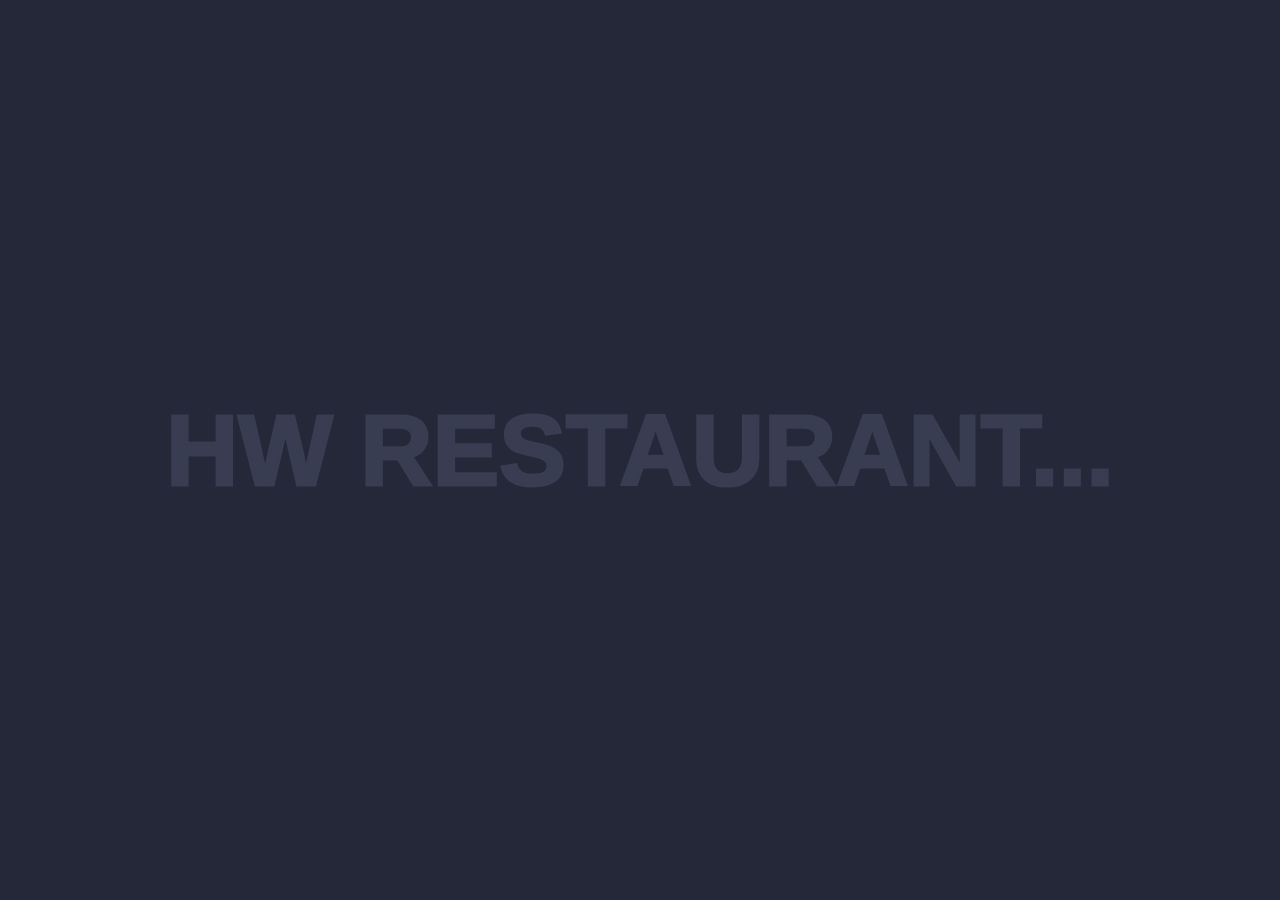
==== BaiCuoiKiWeb/index.html @ be7fe574 "nam" ====
<!DOCTYPE html>
<html lang="vi">
  <head>
    <meta charset="UTF-8" />
    <meta name="viewport" content="width=device-width, initial-scale=1.0" />
    <title>Document</title>
    <style>
      * {
        margin: 0;
        padding: 0;
        box-sizing: border-box;
        font-family: "Poppins", sans-serif;
      }
      body {
        display: flex;
        justify-content: center;
        align-items: center;
        min-height: 100vh;
        background-color: #252839;
      }
      h1 {
        position: relative;
        font-size: 100px;
        color: #383d52;
        -webkit-text-stroke: 3px #383d52;
        overflow: hidden;
        white-space: nowrap;
        text-transform: uppercase;
        pointer-events: none; /* Tắt sự kiện click cho phần tử h1 */
      }
      h1::before {
        content: attr(data-text);
        position: absolute;
        top: 0;
        left: 0;
        width: 100%;
        height: 100%;
        color: #01fe87;
        -webkit-text-stroke: 3px #383d52;
        clip-path: inset(0 100% 0 0);
        animation: animate 5s linear infinite;
      }
      @keyframes animate {
        0%,
        10% {
          clip-path: inset(0 100% 0 0);
        }
        70%,
        90% {
          clip-path: inset(0 0 0 0);
        }
      }
    </style>
    <script>
      document.addEventListener("DOMContentLoaded", function () {
        setTimeout(function () {
          window.location.href = "nhaHang.php";
        }, 4998);
      });
    </script>
  </head>
  <body>
    <h1 id="animatedText" data-text=" HW RESTAURANT... ">HW RESTAURANT...</h1>
  </body>
</html>
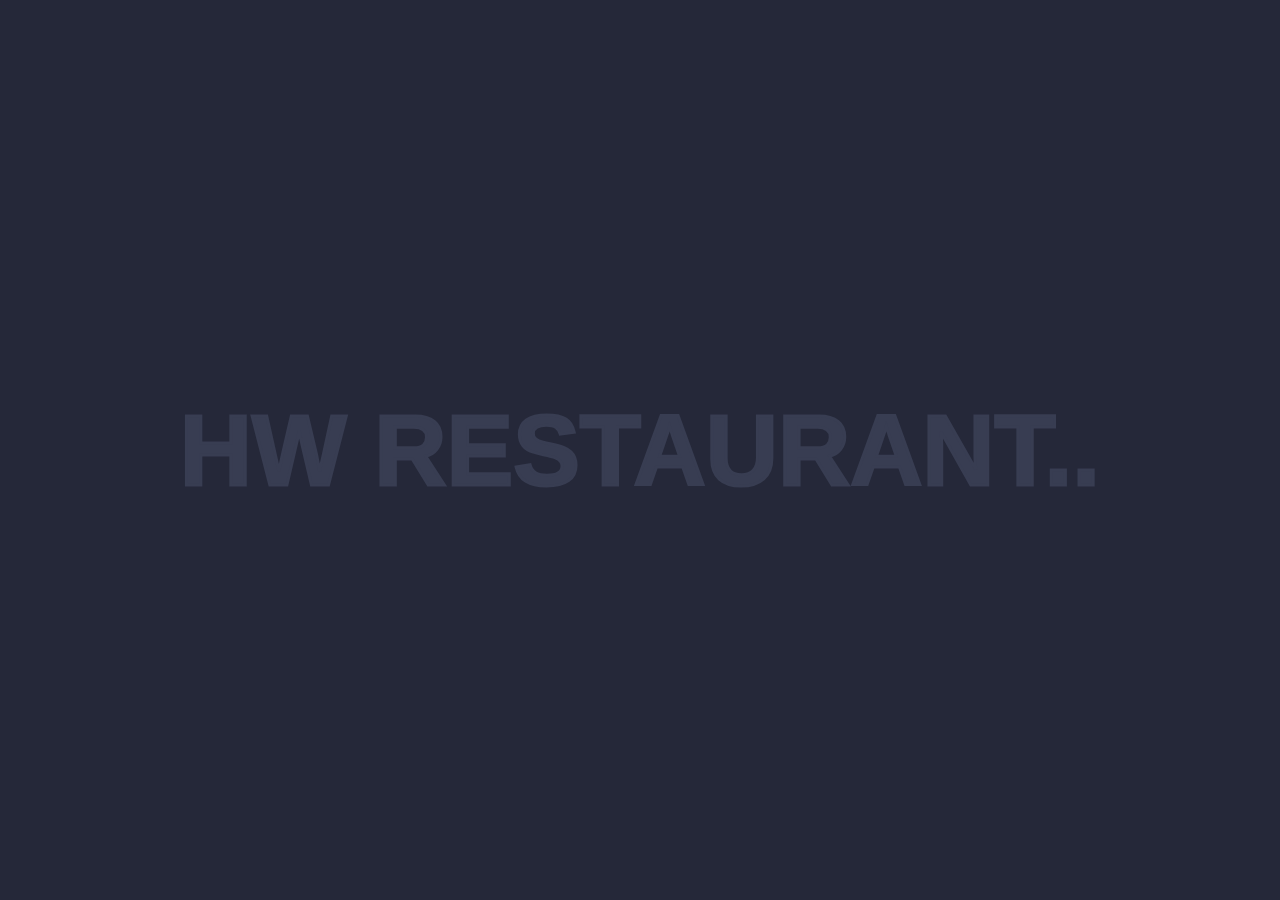
==== commit fb3da949: "nam up" ====
--- a/BaiCuoiKiWeb/index.html
+++ b/BaiCuoiKiWeb/index.html
@@ -60,6 +60,6 @@
     </script>
   </head>
   <body>
-    <h1 id="animatedText" data-text=" HW RESTAURANT... ">HW RESTAURANT...</h1>
+    <h1 id="animatedText" data-text=" HW RESTAURANT.. ">HW RESTAURANT..</h1>
   </body>
 </html>
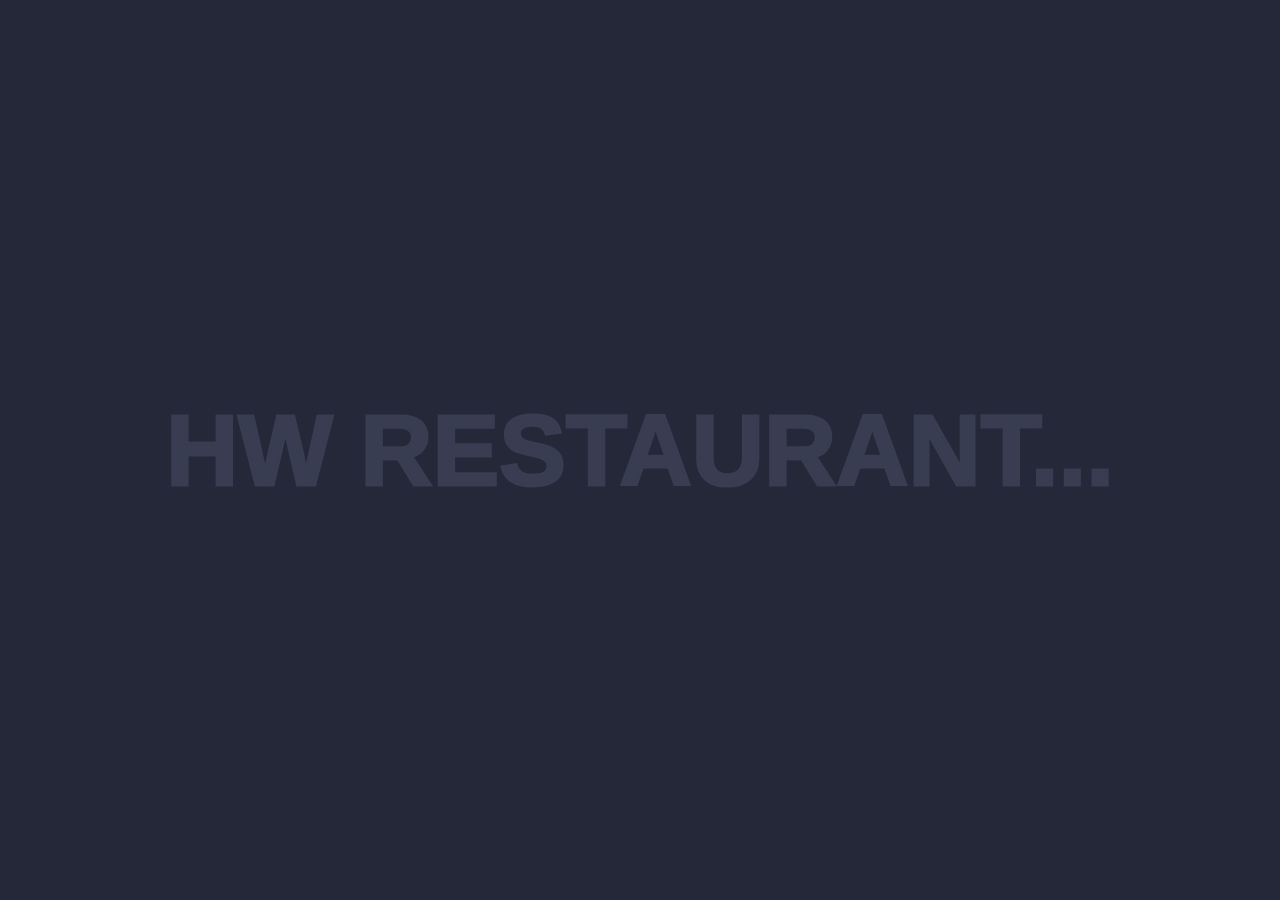
==== commit fc5ba836: "last update" ====
--- a/BaiCuoiKiWeb/index.html
+++ b/BaiCuoiKiWeb/index.html
@@ -60,6 +60,6 @@
     </script>
   </head>
   <body>
-    <h1 id="animatedText" data-text=" HW RESTAURANT.. ">HW RESTAURANT..</h1>
+    <h1 id="animatedText" data-text=" HW RESTAURANT... ">HW RESTAURANT...</h1>
   </body>
 </html>
